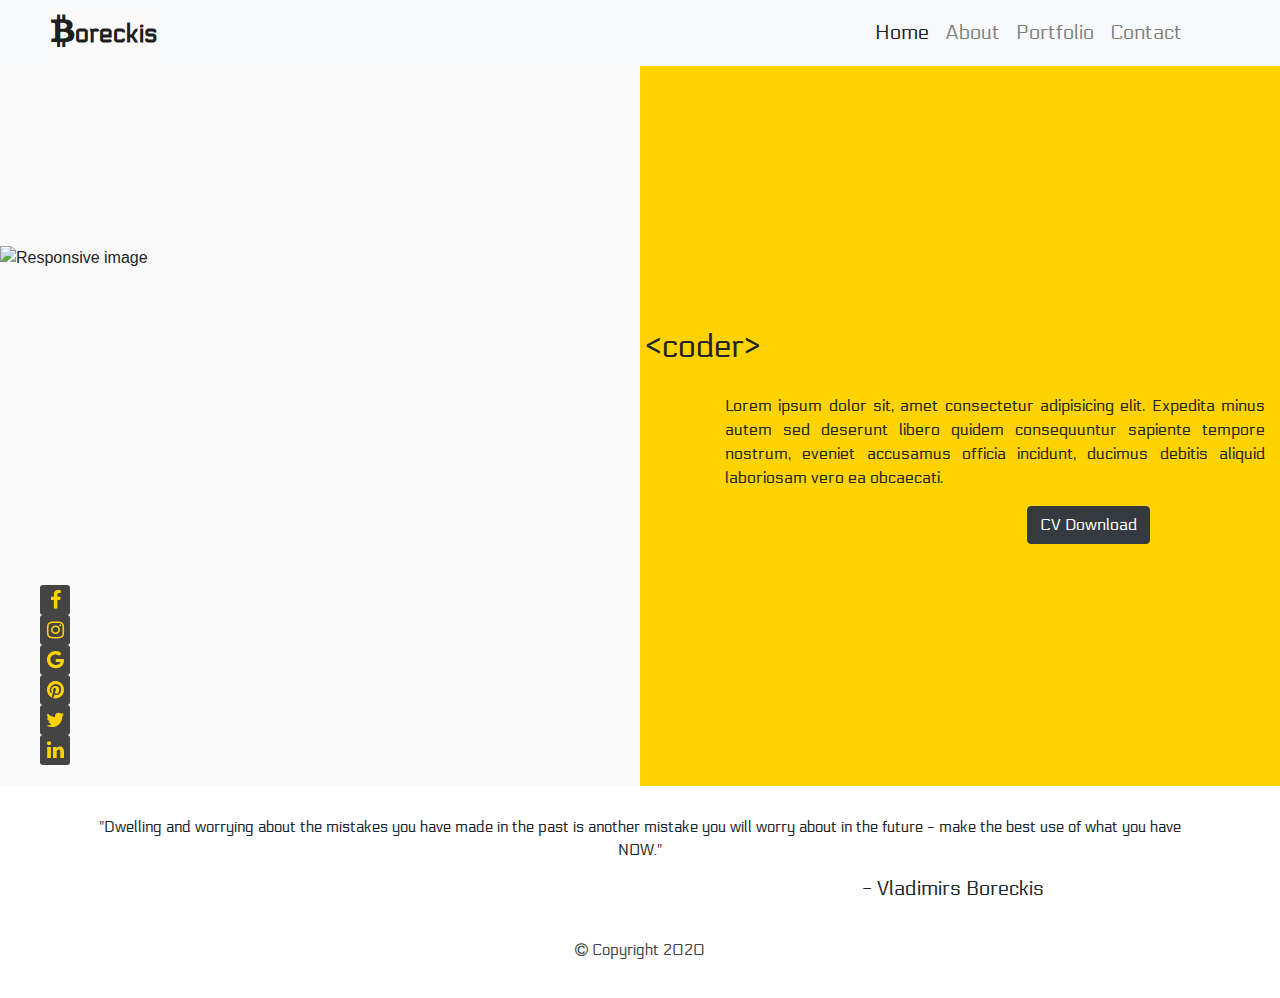
==== index.html @ 457784f1 "Portfolio page structure developed" ====
<!DOCTYPE html>
<html lang="en">

<head>
	<meta charset="UTF-8">
	<meta name="viewport" content="width=device-width, initial-scale=1.0">
	<meta http-equiv="X-UA-Compatible" content="ie=edge">
	<link rel="stylesheet" href="https://stackpath.bootstrapcdn.com/bootstrap/4.4.1/css/bootstrap.min.css"
		type="text/css">
	<link rel="stylesheet" href="https://stackpath.bootstrapcdn.com/font-awesome/4.7.0/css/font-awesome.min.css"
		type="text/css">
	<link href="https://fonts.googleapis.com/css?family=Exo+2&display=swap" rel="stylesheet">
	<link rel="stylesheet" href="assets/css/style.css" type="text/css">
	<title>Vladimirs Portfolio</title>
</head>

<body>
	<div class="container-fluid navalert-container">
		<nav class="navbar-expand-lg navbar-light bg-light" role="navigation">
			<button class="navbar-toggler menubutton" type="button" data-toggle="collapse" data-target=".navbar-mobile" aria-controls="navbar-mobile" aria-expanded="false" aria-label="Toggle navigation">
            <span class="navbar-toggler-icon"></span></button>

			<div class="collapse navbar-collapse" id="navbar-mobile">
				<!--LOGO-->
				<div class="logo">
					<a href="index.html" class="navbar-brand"><i class="fa fa-btc"></i>oreckis</a>
				</div>
				<!--MENU ITEMS-->
				<ul class="navbar-nav ml-auto mt-2 mt-lg-0 navigation-group">
					<li class="nav-item">
						<a class="nav-link active" href="index.html">Home</a>
					</li>
					<li class="nav-item">
						<a class="nav-link" href="about.html">About</a>
					</li>
					<li class="nav-item">
						<a class="nav-link" href="portfolio.html">Portfolio</a>
					</li>
					<li class="nav-item">
						<a class="nav-link" href="contact.html">Contact</a>
					</li>
				</ul>
			</div>
		</nav>
	</div>
	<section class="container-fluid">
		<div class="row no-gutters">

			<div class="col-md-6 no-gutters">
				<div class="left-screen d-flex justify-content-center align-items-center picfill">
					<img src="assets/images/mepic.jpg" alt="Responsive image">
				</div>
				</div>

				<div class="col-md-6 no-gutters">
					<div class="right-screen d-flex justify-content-center align-items-center">
						<div class="row">
							<h2 class="align-items-start heading">
								&lt;coder&gt;
							</h2>
							<p class="paragraph text-justify">Lorem ipsum dolor sit, amet consectetur adipisicing elit.
								Expedita minus autem sed deserunt
								libero quidem consequuntur sapiente tempore nostrum, eveniet accusamus officia incidunt,
								ducimus
								debitis aliquid laboriosam vero ea obcaecati.</p>
							<button type="button" class="btn cvbutton btn btn-dark text-nowrap">CV Download</button>
						</div>
					</div>
				</div>
			</div>

	</section>
	<footer class="container-fluid">

		<!--Left sidebar social icons -->
		<div class="left-sidebar">
			<ul class="collection">
				<li class="collection-item">
					<a href="#" target="_blank">
						<i class="fa fa-facebook"></i></a></li>

				<li class="collection-item">
					<a href="#" target="_blank">
						<i class="fa fa-instagram"></i></a></li>

				<li class="collection-item">
					<a href="#" target="_blank">
						<i class="fa fa-google"></i></a></li>

				<li class="collection-item">
					<a href="#" target="_blank">
						<i class="fa fa-pinterest"></i></a></li>

				<li class="collection-item">
					<a href="#" target="_blank">
						<i class="fa fa-twitter"></i></a></li>

				<li class="collection-item">
					<a href="#" target="_blank">
						<i class="fa fa-linkedin"></i></a></li>
			</ul>
		</div>
		<div class="row quote">
			<p class="quotetext">"Dwelling and worrying about the mistakes you have made in the past is another mistake
				you will worry about in the future - make the best use of what you have NOW."</p>
			<h5>- Vladimirs Boreckis</h5>
		</div>

		<!--Copyright-->
		<div class="copyright">
			<p class="text-center"><i class="fa fa-copyright"></i> Copyright 2020</p>
		</div>

	</footer>

</body>

</html>
---- assets/css/style.css ----
@import url('https://fonts.googleapis.com/css?family=Electrolize&display=swap');

/*-----------------------------------------------------------------------------Margins, Padding, Special*/
.container-fluid {
    padding: 0;
}


/*-----------------------------------------------------------------------------Navigation*/

.navigation-group {
    font-family: "Electrolize", sans-serif;
    padding: 10px;
    margin-right: 80px;
}

.navigation-group a {
    font-size: 20px;
    color: #444;
}

.logo a {
    font-family: "Electrolize", sans-serif;
    color: rgba(0,0,0,.9);
    font-size: 25px;
    font-weight: 800;
    margin-left: 50px;
    background-color: #fafafa;
}

.logo a i {
    font-size: 35px;
    color: rgba(0,0,0,.9);
}

.menubutton {
    padding: 15px;
    border: none;
    margin-left: 80%;

}

/*-----------------------------------------------------------------------------Headings and Paragraphs*/

.heading {
    font-family: "Electrolize", sans-serif;
    padding: 20px;
}

.paragraph {
    font-family: "Electrolize", sans-serif;
    padding: 0px 30px 0px 30px;
    margin-left: 70px;
}

.cvbutton {
    font-family: "Electrolize", sans-serif;
    margin-left: 60%;
}

.abouthead {
    font-family: "Electrolize", sans-serif;
    font-size: 30px;
    align-items: start;
    padding: 150px 0 50px 0;
    margin-left: 90px;
    color: #444;
}


/*-----------------------------------------------------------------------------Main Screen*/

.left-screen, .right-screen {
    width: 100%;
    height: 80vh;
}

.left-screen {
    background-color: #fafafa;
}

.right-screen {
    background-color: #ffd300;
}

/*-----------------------------------------------------------------------------About Page*/

.progress-block {
    padding: 0 10px 0 90px;
    font-family: "Electrolize", sans-serif;
    color: #444;
    font-size: 10px;
}

.recepie {
    color: black;
    text-align: left;
}

.progress i {
    text-align: right;
    font-size: 15px;
    color: black;
}

.bg-color {
    background-color: #ffd300;
}

.skills-list {
    font-size: 15px;
}

/*-----------------------------------------------------------------------------Portfolio Page*/

.thumbnail a > img  {
    border-radius: 100%;
    height: 100px;
    width: 100px;
    border: solid 1px black;
}

.okno {
    padding-bottom: 15px;
    list-style: none;
}

.box {
    width: 250px;
    height: 250px;
    
}

/*-----------------------------------------------------------------------------Footer*/

.quote {
    font-family: "Electrolize", sans-serif;
    padding: 10px 100px 10px 100px;
    margin-top: 20px;
}

.quotetext {
    text-align: center;
    font-size: 15px;
}

.quote h5 {
    margin-left: 70%;
}

.copyright p {
    font-family: "Electrolize", sans-serif;
    font-size: 15px;
    padding: 20px;
    color: #444;
    text-decoration: none;
}


/*-----------------------------------------------------------------------------Social Media Sidebar*/


.left-sidebar {
    position: fixed;
    top: 65%;
    z-index: 999;
    text-align: center;
}

.left-sidebar ul {
    border: none;
    list-style: none;
}

.left-sidebar i.fa {
    padding: 5px;
    font-size: 20px;
    color: #ffd300;
}

.left-sidebar li {
    background-color: #444;
    border-radius: 10%;
    width: 30px;
    transition: .5s;
}

.left-sidebar li:hover {
    width: 60px;
}

/*-----------------------------------------------------------------------------Pictures*/

.picfill {
    display: flex;
    justify-content: center;
    align-items: center;
    overflow: hidden;
}

.picfill img {
    min-width: 50%;
    min-height: 50%;
    width: 100%;
    height: auto;
    background-size: cover;
    background-repeat: no-repeat;
    background-position: center;

}
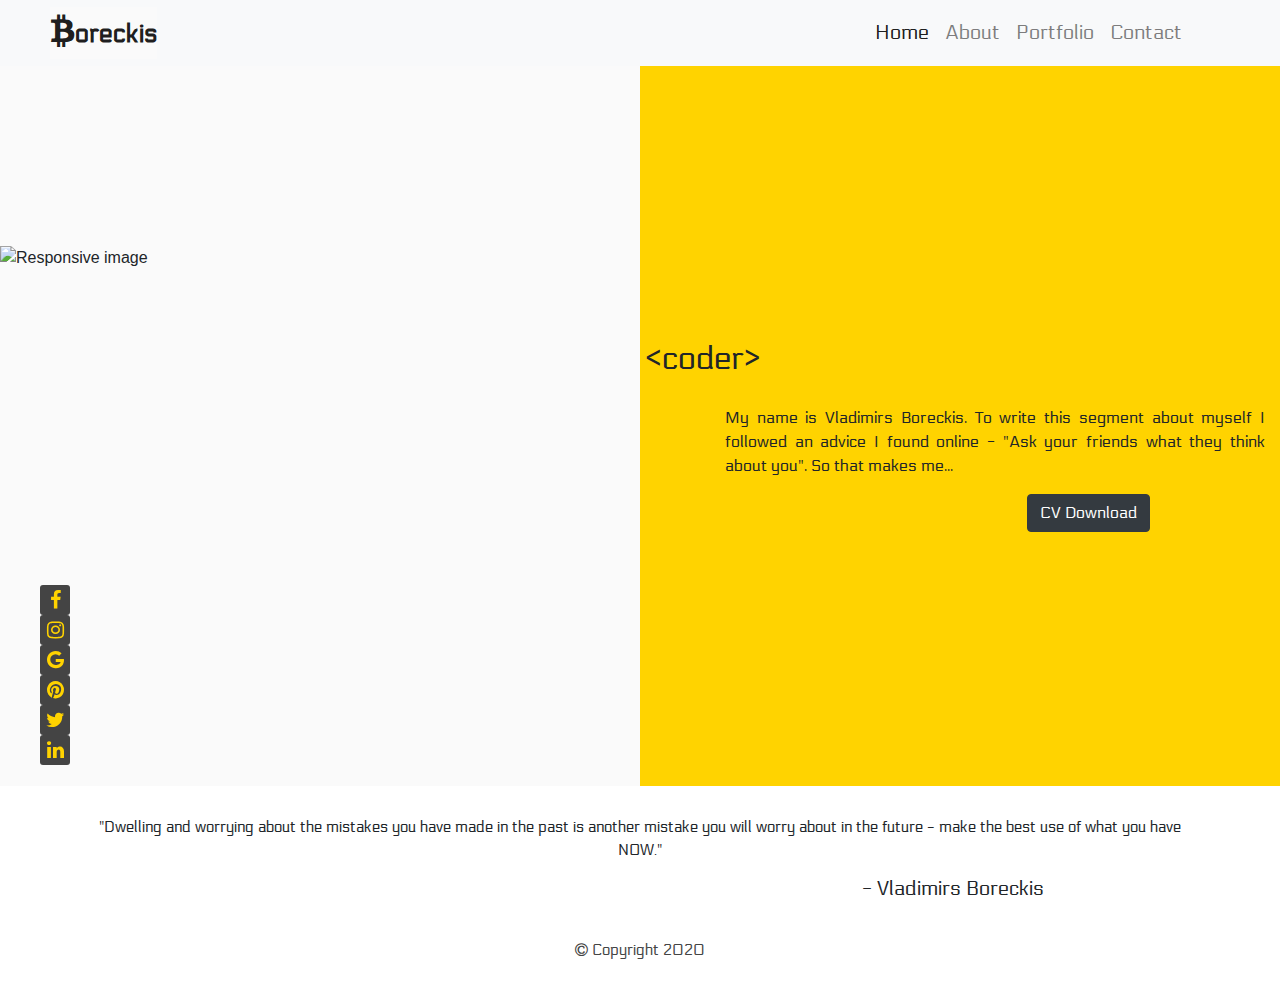
==== commit 6aeb4390: "Some issues need fixing, mobile menu button" ====
--- a/index.html
+++ b/index.html
@@ -58,11 +58,9 @@
 							<h2 class="align-items-start heading">
 								&lt;coder&gt;
 							</h2>
-							<p class="paragraph text-justify">Lorem ipsum dolor sit, amet consectetur adipisicing elit.
-								Expedita minus autem sed deserunt
-								libero quidem consequuntur sapiente tempore nostrum, eveniet accusamus officia incidunt,
-								ducimus
-								debitis aliquid laboriosam vero ea obcaecati.</p>
+							<p class="paragraph text-justify">My name is Vladimirs Boreckis. To write this segment about
+								myself I followed an advice I found online - "Ask your friends what they think about
+								you". So that makes me...</p>
 							<button type="button" class="btn cvbutton btn btn-dark text-nowrap">CV Download</button>
 						</div>
 					</div>
--- a/assets/css/style.css
+++ b/assets/css/style.css
@@ -125,10 +125,53 @@
     list-style: none;
 }
 
-.box {
+.box1 {
     width: 250px;
     height: 250px;
-    
+    background-color: #ffd300;
+}
+
+.box1 h5 {
+    font-family: "Electrolize", sans-serif;
+    color: #444;
+}
+
+.box1 p {
+    font-family: "Electrolize", sans-serif;
+    color: #444;
+    font-size: 15px;
+}
+
+.box2 {
+    width: 250px;
+    height: 250px;
+    background-color: #fafafa;
+}
+
+.box2 h5 {
+    font-family: "Electrolize", sans-serif;
+    color: #444;
+}
+
+.box2 p {
+    font-family: "Electrolize", sans-serif;
+    color: #444;
+    font-size: 15px;
+}
+
+/*-----------------------------------------------------------------------------About Page*/
+
+.form-group {
+    width: 100%;
+    height: 100%;
+    font-family: "Electrolize", sans-serif;
+}
+
+.contactme {
+    font-family: "Electrolize", sans-serif;
+    color: #444;
+    list-style: none;
+    font-size: 20px;
 }
 
 /*-----------------------------------------------------------------------------Footer*/
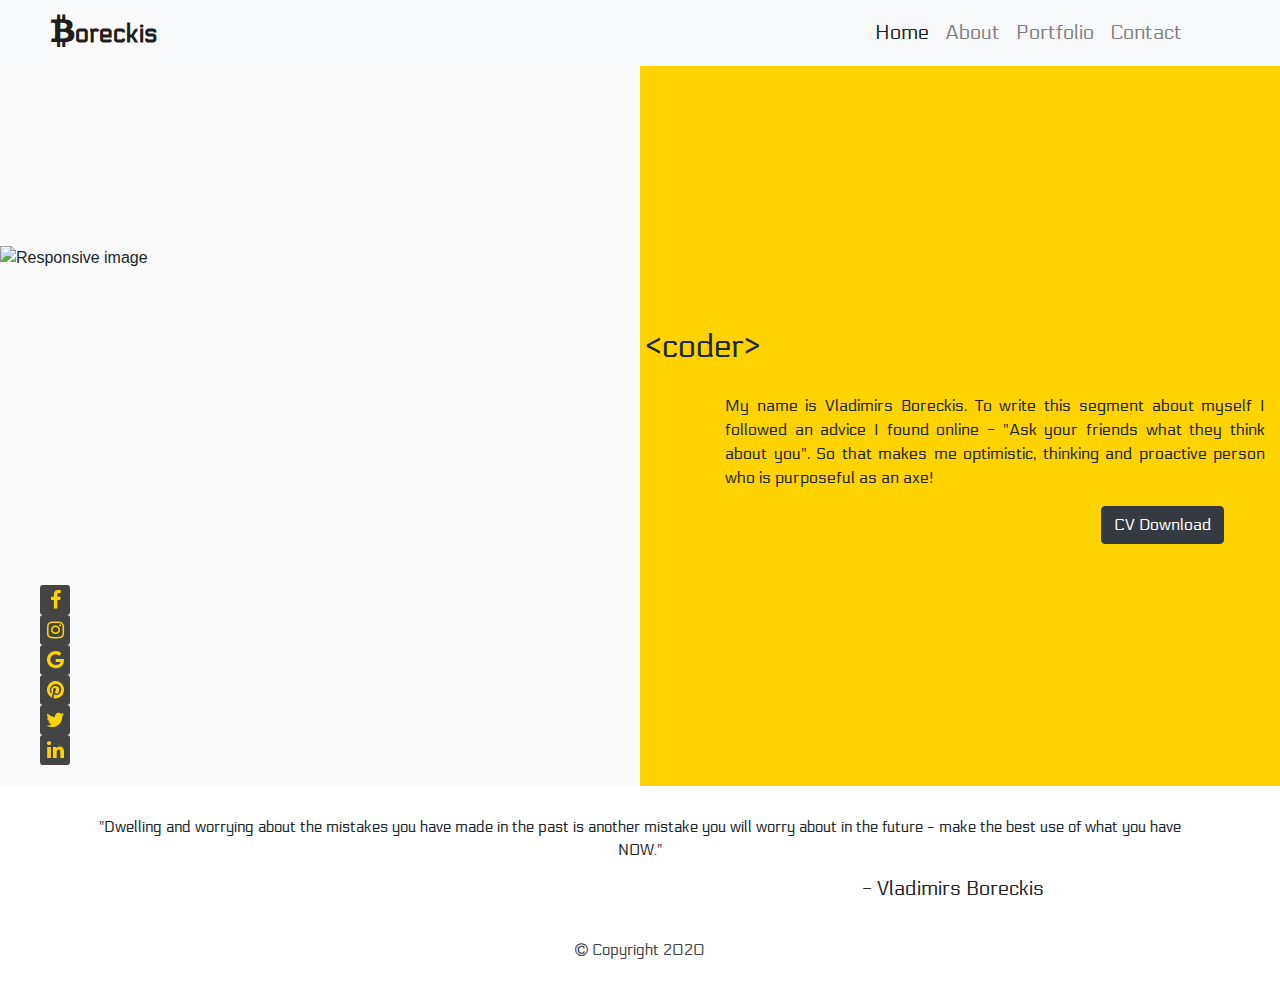
==== commit e8a761c0: "Social linkes fixed" ====
--- a/index.html
+++ b/index.html
@@ -60,8 +60,10 @@
 							</h2>
 							<p class="paragraph text-justify">My name is Vladimirs Boreckis. To write this segment about
 								myself I followed an advice I found online - "Ask your friends what they think about
-								you". So that makes me...</p>
-							<button type="button" class="btn cvbutton btn btn-dark text-nowrap">CV Download</button>
+								you". So that makes me optimistic, thinking and proactive person who is purposeful as an axe!</p>
+                            <a href="assets/cv/cv.pdf" target="_blank" class="cv-pdf cvbutton">
+							    <button type="button" class="btn cvbutton btn btn-dark text-nowrap">CV Download</button>
+                            </a>
 						</div>
 					</div>
 				</div>
@@ -74,27 +76,27 @@
 		<div class="left-sidebar">
 			<ul class="collection">
 				<li class="collection-item">
-					<a href="#" target="_blank">
+					<a href="https://facebook.com" target="_blank">
 						<i class="fa fa-facebook"></i></a></li>
 
 				<li class="collection-item">
-					<a href="#" target="_blank">
+					<a href="https://instagram.com" target="_blank">
 						<i class="fa fa-instagram"></i></a></li>
 
 				<li class="collection-item">
-					<a href="#" target="_blank">
+					<a href="https://google.com" target="_blank">
 						<i class="fa fa-google"></i></a></li>
 
 				<li class="collection-item">
-					<a href="#" target="_blank">
+					<a href="https://pinterest.com" target="_blank">
 						<i class="fa fa-pinterest"></i></a></li>
 
 				<li class="collection-item">
-					<a href="#" target="_blank">
+					<a href="https://twitter.com" target="_blank">
 						<i class="fa fa-twitter"></i></a></li>
 
 				<li class="collection-item">
-					<a href="#" target="_blank">
+					<a href="https://linkedin.com" target="_blank">
 						<i class="fa fa-linkedin"></i></a></li>
 			</ul>
 		</div>
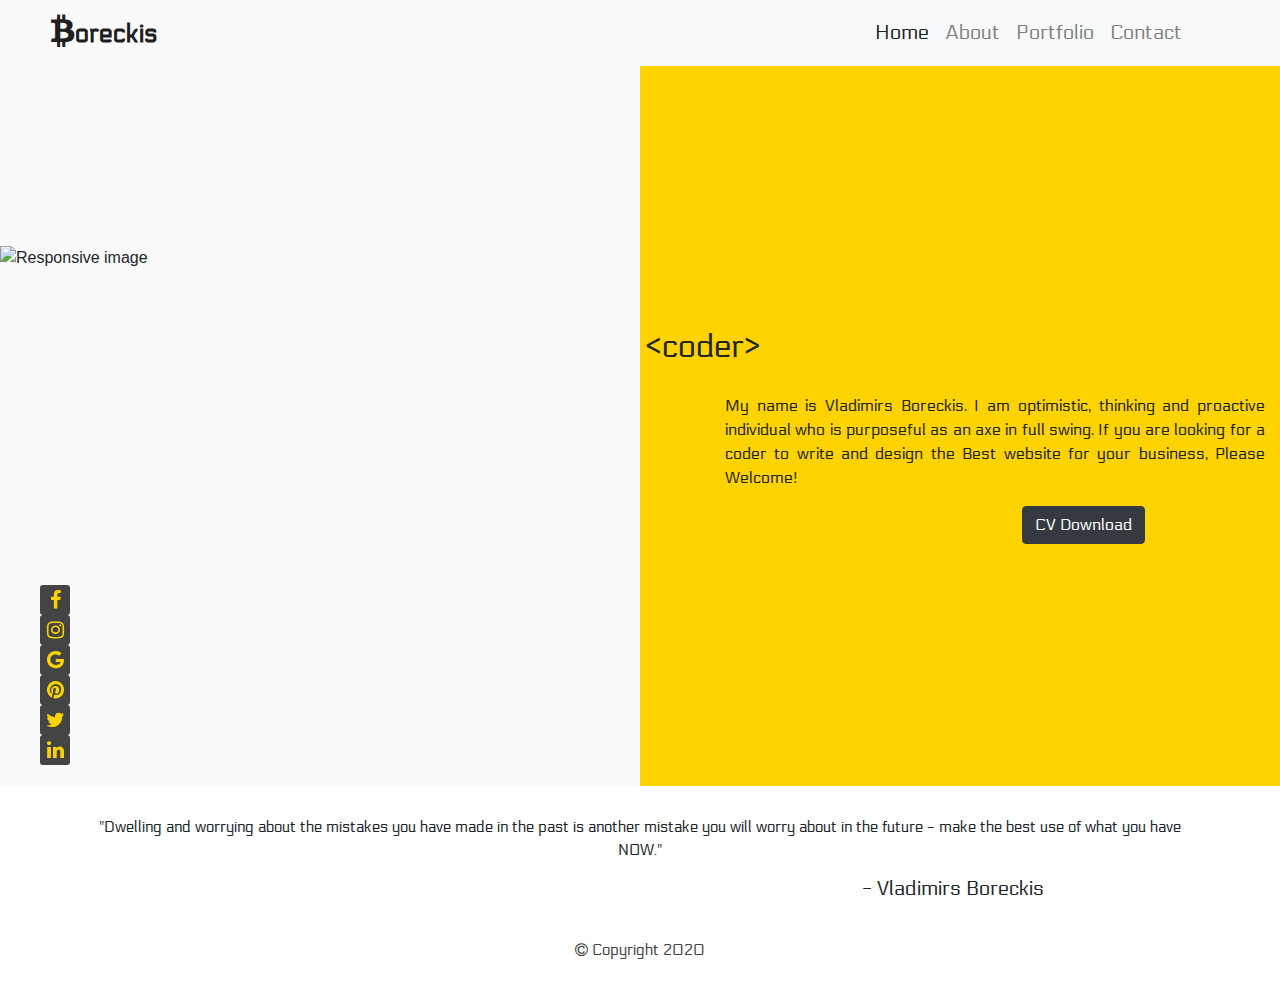
==== commit df3cdcc7: "Minor placement fixes, text edits and code reviews" ====
--- a/index.html
+++ b/index.html
@@ -58,12 +58,12 @@
 							<h2 class="align-items-start heading">
 								&lt;coder&gt;
 							</h2>
-							<p class="paragraph text-justify">My name is Vladimirs Boreckis. To write this segment about
-								myself I followed an advice I found online - "Ask your friends what they think about
-								you". So that makes me optimistic, thinking and proactive person who is purposeful as an axe!</p>
-                            <a href="assets/cv/cv.pdf" target="_blank" class="cv-pdf cvbutton">
-							    <button type="button" class="btn cvbutton btn btn-dark text-nowrap">CV Download</button>
-                            </a>
+							<p class="paragraph text-justify">My name is Vladimirs Boreckis. I am optimistic, thinking
+								and proactive individual who is purposeful as an axe in full swing. If you are looking for a
+								coder to write and design the Best website for your business, Please Welcome!</p>
+							<a href="assets/cv/cv.pdf" target="_blank" class="cv-pdf cvbutton">
+								<button type="button" class="btn cvbutton btn btn-dark text-nowrap">CV Download</button>
+							</a>
 						</div>
 					</div>
 				</div>
--- a/assets/css/style.css
+++ b/assets/css/style.css
@@ -55,7 +55,7 @@
 
 .cvbutton {
     font-family: "Electrolize", sans-serif;
-    margin-left: 60%;
+    margin-left: 50%;
 }
 
 .abouthead {
@@ -159,7 +159,7 @@
     font-size: 15px;
 }
 
-/*-----------------------------------------------------------------------------About Page*/
+/*-----------------------------------------------------------------------------Contact Page*/
 
 .form-group {
     width: 100%;
@@ -172,6 +172,11 @@
     color: #444;
     list-style: none;
     font-size: 20px;
+}
+
+.callme {
+    color: black;
+    font-size: 25px;
 }
 
 /*-----------------------------------------------------------------------------Footer*/
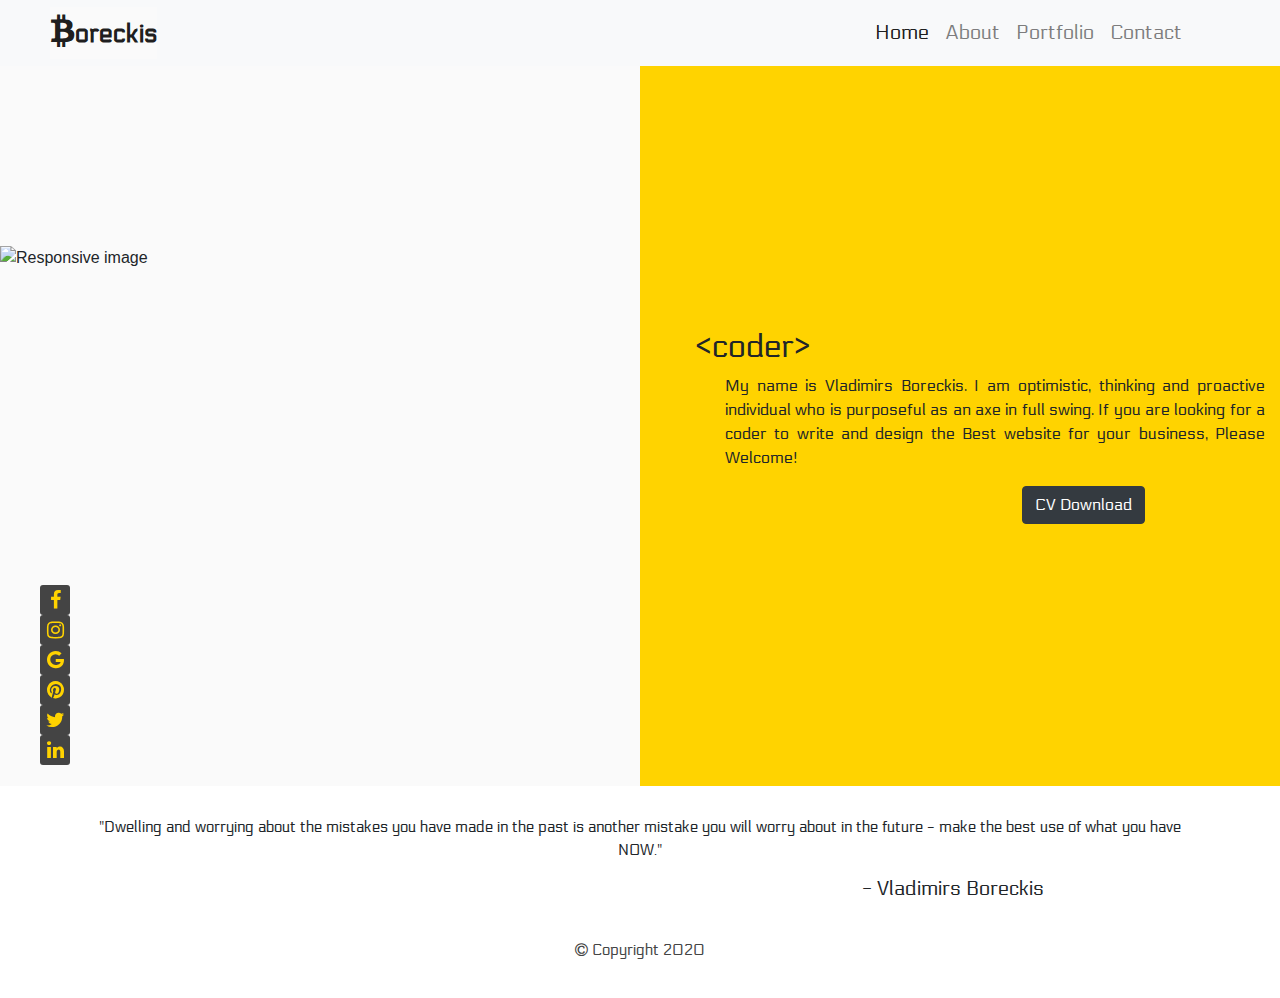
==== commit 1cd6df5c: "Minor fixes" ====
--- a/index.html
+++ b/index.html
@@ -16,6 +16,7 @@
 
 <body>
 	<div class="container-fluid navalert-container">
+		<!--Navigation-->
 		<nav class="navbar-expand-lg navbar-light bg-light" role="navigation">
 			<button class="navbar-toggler menubutton" type="button" data-toggle="collapse" data-target=".navbar-mobile" aria-controls="navbar-mobile" aria-expanded="false" aria-label="Toggle navigation">
             <span class="navbar-toggler-icon"></span></button>
@@ -45,21 +46,21 @@
 	</div>
 	<section class="container-fluid">
 		<div class="row no-gutters">
-
 			<div class="col-md-6 no-gutters">
+				<!--Picture of me-->
 				<div class="left-screen d-flex justify-content-center align-items-center picfill">
 					<img src="assets/images/mepic.jpg" alt="Responsive image">
 				</div>
 				</div>
-
 				<div class="col-md-6 no-gutters">
 					<div class="right-screen d-flex justify-content-center align-items-center">
 						<div class="row">
-							<h2 class="align-items-start heading">
+							<h2 class="heading1">
 								&lt;coder&gt;
 							</h2>
 							<p class="paragraph text-justify">My name is Vladimirs Boreckis. I am optimistic, thinking
-								and proactive individual who is purposeful as an axe in full swing. If you are looking for a
+								and proactive individual who is purposeful as an axe in full swing. If you are looking
+								for a
 								coder to write and design the Best website for your business, Please Welcome!</p>
 							<a href="assets/cv/cv.pdf" target="_blank" class="cv-pdf cvbutton">
 								<button type="button" class="btn cvbutton btn btn-dark text-nowrap">CV Download</button>
--- a/assets/css/style.css
+++ b/assets/css/style.css
@@ -42,9 +42,10 @@
 
 /*-----------------------------------------------------------------------------Headings and Paragraphs*/
 
-.heading {
-    font-family: "Electrolize", sans-serif;
-    padding: 20px;
+.heading1 {
+    font-family: "Electrolize", sans-serif;
+    padding-left: 70px;
+
 }
 
 .paragraph {
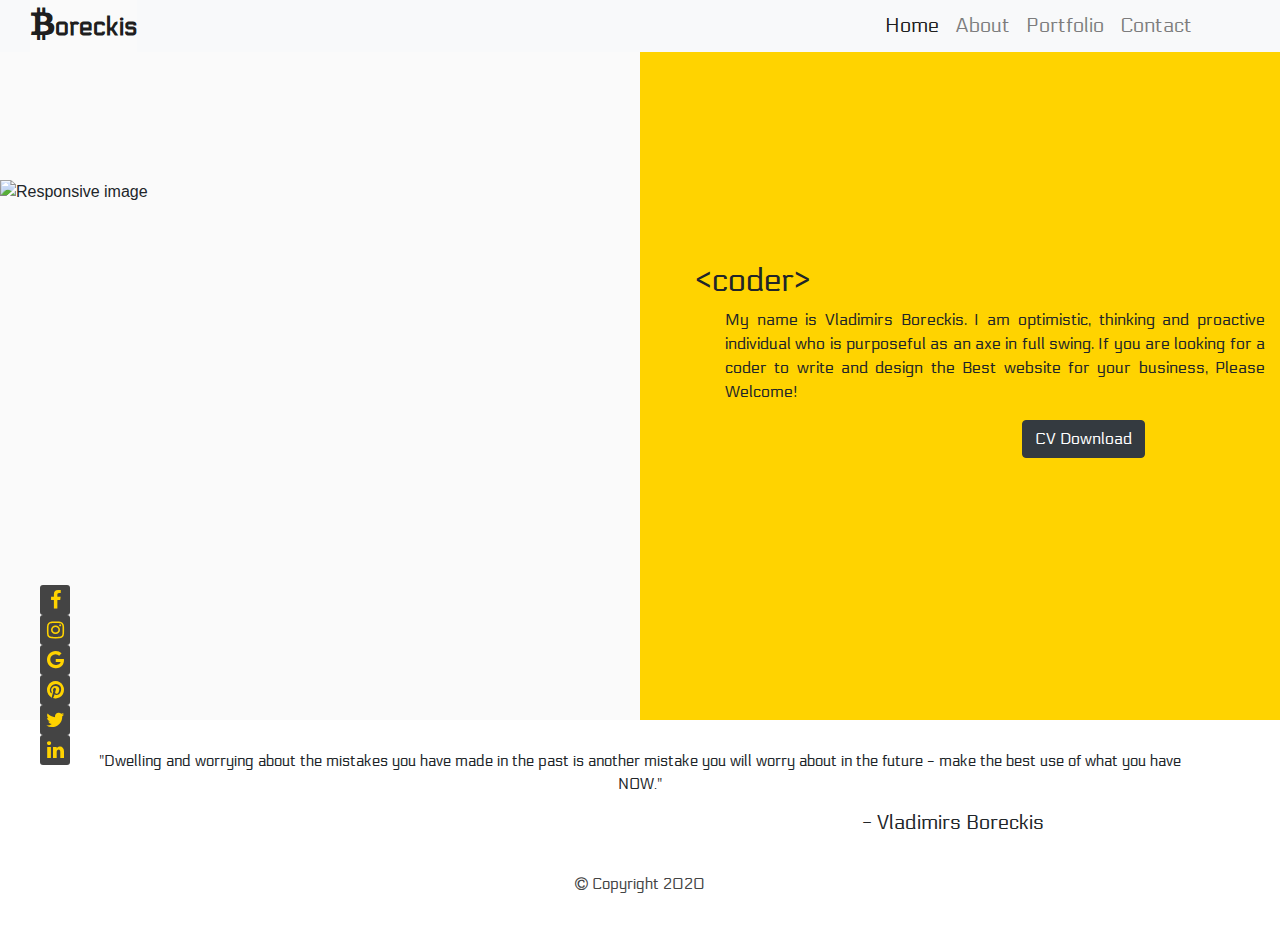
==== commit d8383ec1: "Navbar fixed for mobile view, portfolie thumbnails fixed for mobile view" ====
--- a/index.html
+++ b/index.html
@@ -16,16 +16,12 @@
 
 <body>
 	<div class="container-fluid navalert-container">
-		<!--Navigation-->
-		<nav class="navbar-expand-lg navbar-light bg-light" role="navigation">
-			<button class="navbar-toggler menubutton" type="button" data-toggle="collapse" data-target=".navbar-mobile" aria-controls="navbar-mobile" aria-expanded="false" aria-label="Toggle navigation">
-            <span class="navbar-toggler-icon"></span></button>
-
-			<div class="collapse navbar-collapse" id="navbar-mobile">
-				<!--LOGO-->
-				<div class="logo">
-					<a href="index.html" class="navbar-brand"><i class="fa fa-btc"></i>oreckis</a>
-				</div>
+		<!--Navigation - Initial code taken from Bootstrap Documentation and modified-->
+		<nav class="navbar fixed-top navbar-expand-md navbar-light bg-light gutters" role="navigation">
+			<a href="index.html" class="navbar-brand logo"><i class="fa fa-btc"></i>oreckis</a>
+			<button class="navbar-toggler menubutton" type="button" data-toggle="collapse" data-target="#navbarNav" aria-controls="navbarNav" aria-expanded="false" aria-label="Toggle navigation">
+                <span class="navbar-toggler-icon"></span></button>
+			<div class="collapse navbar-collapse" id="navbarNav">
 				<!--MENU ITEMS-->
 				<ul class="navbar-nav ml-auto mt-2 mt-lg-0 navigation-group">
 					<li class="nav-item">
@@ -113,6 +109,15 @@
 		</div>
 
 	</footer>
+	<script src="https://code.jquery.com/jquery-3.4.1.slim.min.js"
+		integrity="sha384-J6qa4849blE2+poT4WnyKhv5vZF5SrPo0iEjwBvKU7imGFAV0wwj1yYfoRSJoZ+n" crossorigin="anonymous">
+	</script>
+	<script src="https://cdn.jsdelivr.net/npm/popper.js@1.16.0/dist/umd/popper.min.js"
+		integrity="sha384-Q6E9RHvbIyZFJoft+2mJbHaEWldlvI9IOYy5n3zV9zzTtmI3UksdQRVvoxMfooAo" crossorigin="anonymous">
+	</script>
+	<script src="https://stackpath.bootstrapcdn.com/bootstrap/4.4.1/js/bootstrap.min.js"
+		integrity="sha384-wfSDF2E50Y2D1uUdj0O3uMBJnjuUD4Ih7YwaYd1iqfktj0Uod8GCExl3Og8ifwB6" crossorigin="anonymous">
+	</script>
 
 </body>
 
--- a/assets/css/style.css
+++ b/assets/css/style.css
@@ -10,7 +10,7 @@
 
 .navigation-group {
     font-family: "Electrolize", sans-serif;
-    padding: 10px;
+    padding: 0;
     margin-right: 80px;
 }
 
@@ -19,25 +19,26 @@
     color: #444;
 }
 
-.logo a {
+.gutters {
+    padding: 0;
+}
+
+.logo {
     font-family: "Electrolize", sans-serif;
     color: rgba(0,0,0,.9);
     font-size: 25px;
     font-weight: 800;
-    margin-left: 50px;
+    margin-left: 30px;
     background-color: #fafafa;
 }
 
-.logo a i {
+.logo i {
     font-size: 35px;
     color: rgba(0,0,0,.9);
 }
 
 .menubutton {
-    padding: 15px;
-    border: none;
-    margin-left: 80%;
-
+    margin-right: 35px;
 }
 
 /*-----------------------------------------------------------------------------Headings and Paragraphs*/
@@ -69,7 +70,7 @@
 }
 
 
-/*-----------------------------------------------------------------------------Main Screen*/
+/*-----------------------------------------------------------------------------Home Page*/
 
 .left-screen, .right-screen {
     width: 100%;
@@ -127,12 +128,13 @@
 }
 
 .box1 {
-    width: 250px;
-    height: 250px;
+    width: 190px;
+    height: 215px;
     background-color: #ffd300;
-}
-
-.box1 h5 {
+    margin-top: 50px;
+}
+
+.box1 h6 {
     font-family: "Electrolize", sans-serif;
     color: #444;
 }
@@ -140,16 +142,17 @@
 .box1 p {
     font-family: "Electrolize", sans-serif;
     color: #444;
-    font-size: 15px;
+    font-size: 13px;
 }
 
 .box2 {
-    width: 250px;
-    height: 250px;
+    width: 190px;
+    height: 215px;
     background-color: #fafafa;
-}
-
-.box2 h5 {
+    margin-top: 50px;
+}
+
+.box2 h6 {
     font-family: "Electrolize", sans-serif;
     color: #444;
 }
@@ -157,7 +160,7 @@
 .box2 p {
     font-family: "Electrolize", sans-serif;
     color: #444;
-    font-size: 15px;
+    font-size: 13px;
 }
 
 /*-----------------------------------------------------------------------------Contact Page*/
@@ -255,5 +258,4 @@
     background-size: cover;
     background-repeat: no-repeat;
     background-position: center;
-
 }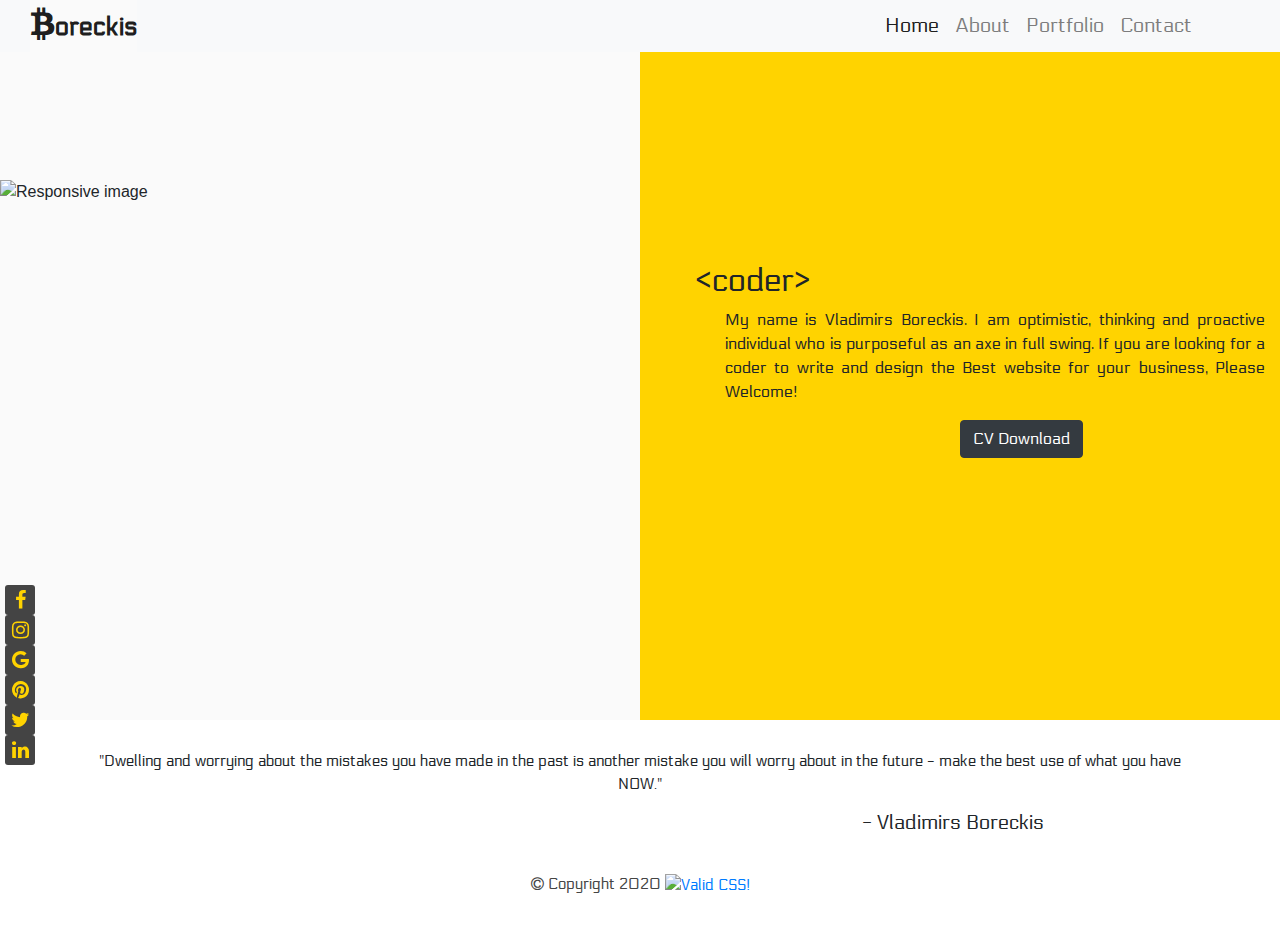
==== commit fe990470: "HTML and CSS code fully validated, validation Passed" ====
--- a/index.html
+++ b/index.html
@@ -17,7 +17,7 @@
 <body>
 	<div class="container-fluid navalert-container">
 		<!--Navigation - Initial code taken from Bootstrap Documentation and modified-->
-		<nav class="navbar fixed-top navbar-expand-md navbar-light bg-light gutters" role="navigation">
+		<nav class="navbar fixed-top navbar-expand-md navbar-light bg-light gutters">
 			<a href="index.html" class="navbar-brand logo"><i class="fa fa-btc"></i>oreckis</a>
 			<button class="navbar-toggler menubutton" type="button" data-toggle="collapse" data-target="#navbarNav" aria-controls="navbarNav" aria-expanded="false" aria-label="Toggle navigation">
                 <span class="navbar-toggler-icon"></span></button>
@@ -58,9 +58,8 @@
 								and proactive individual who is purposeful as an axe in full swing. If you are looking
 								for a
 								coder to write and design the Best website for your business, Please Welcome!</p>
-							<a href="assets/cv/cv.pdf" target="_blank" class="cv-pdf cvbutton">
-								<button type="button" class="btn cvbutton btn btn-dark text-nowrap">CV Download</button>
-							</a>
+							<a href="assets/cv/cv.pdf" target="_blank"
+								class="btn cvbutton btn btn-dark text-nowrap cv-pdf cvbutton">CV Download</a>
 						</div>
 					</div>
 				</div>
@@ -105,9 +104,8 @@
 
 		<!--Copyright-->
 		<div class="copyright">
-			<p class="text-center"><i class="fa fa-copyright"></i> Copyright 2020</p>
+			<p class="text-center"><i class="fa fa-copyright"></i> Copyright 2020 <a href="http://jigsaw.w3.org/css-validator/check/referer"><img style="border:0;width:88px;height:31px" src="http://jigsaw.w3.org/css-validator/images/vcss" alt="Valid CSS!"/></a></p>
 		</div>
-
 	</footer>
 	<script src="https://code.jquery.com/jquery-3.4.1.slim.min.js"
 		integrity="sha384-J6qa4849blE2+poT4WnyKhv5vZF5SrPo0iEjwBvKU7imGFAV0wwj1yYfoRSJoZ+n" crossorigin="anonymous">
--- a/assets/css/style.css
+++ b/assets/css/style.css
@@ -3,6 +3,11 @@
 /*-----------------------------------------------------------------------------Margins, Padding, Special*/
 .container-fluid {
     padding: 0;
+}
+
+h2 {
+    font-family: "Electrolize", sans-serif;
+    padding-left: 15px;
 }
 
 
@@ -222,6 +227,7 @@
 .left-sidebar ul {
     border: none;
     list-style: none;
+    padding-left: 5px;
 }
 
 .left-sidebar i.fa {
@@ -237,8 +243,10 @@
     transition: .5s;
 }
 
-.left-sidebar li:hover {
-    width: 60px;
+@media (min-width: 980px) {
+    .left-sidebar li:hover {
+        width: 60px;
+    }
 }
 
 /*-----------------------------------------------------------------------------Pictures*/
